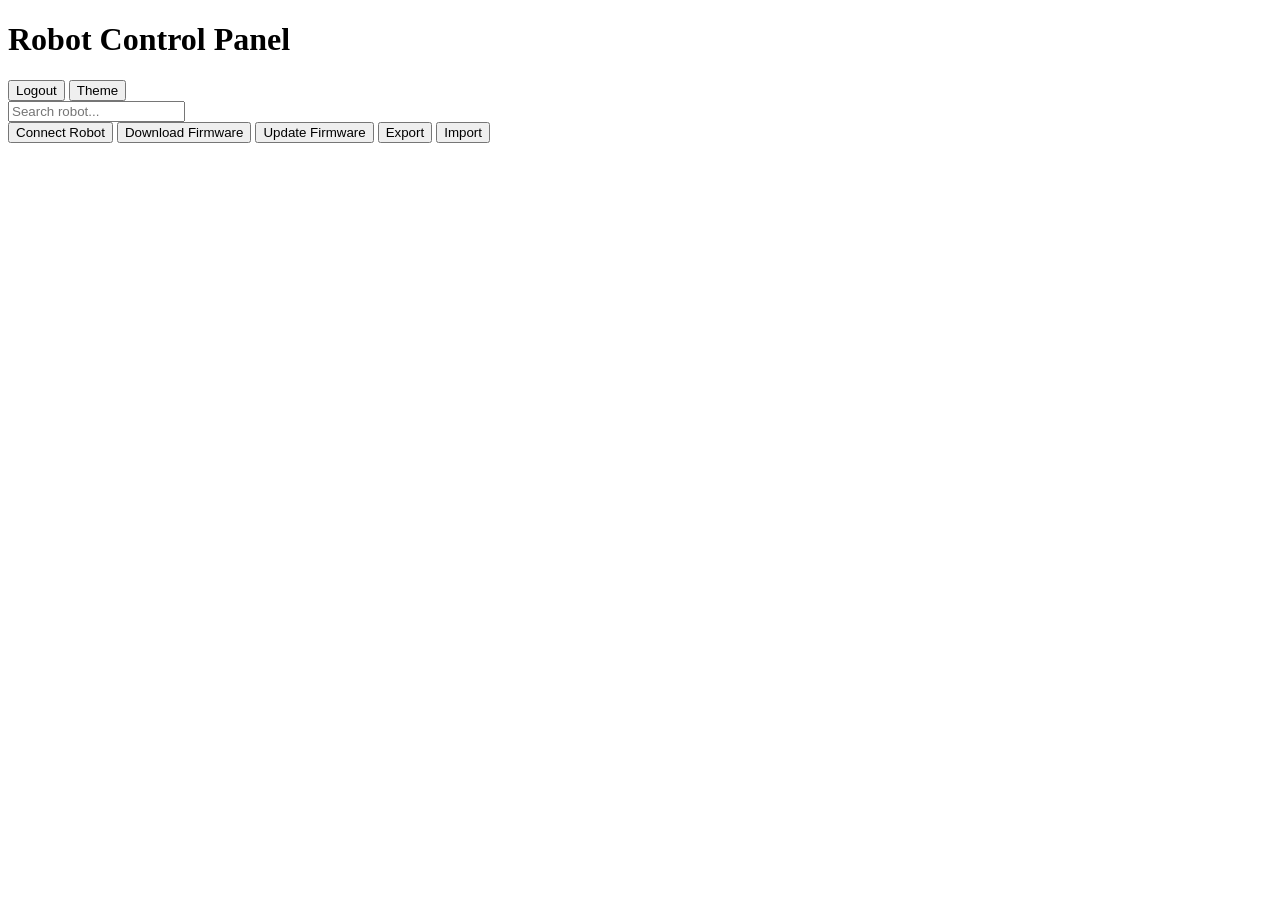
==== app.html @ 7e210ce3 "Add files via upload" ====
<!DOCTYPE html>
<html>
<head>
    <meta charset="UTF-8">
    <title>SkyNet Panel</title>
    <link rel="stylesheet" href="css/style.css">
    <link rel="manifest" href="manifest.json">
</head>
<body>

<h1>Robot Control Panel</h1>

<div class="top-bar">
    <button onclick="logout()">Logout</button>
    <button id="themeBtn" onclick="toggleTheme()">Theme</button>
</div>

<input id="search" placeholder="Search robot..." oninput="displayRobots()">

<div class="button-group">
    <button onclick="connectToRobot()">Connect Robot</button>
    <button onclick="downloadFirmware()">Download Firmware</button>
    <button onclick="updateFirmware()">Update Firmware</button>
    <button onclick="exportData()">Export</button>
    <button onclick="importData()">Import</button>
</div>

<ul id="robotList"></ul>

<script src="js/auth.js"></script>
<script src="js/robots.js"></script>
<script>
if ("serviceWorker" in navigator) {
    navigator.serviceWorker.register("sw.js");
}
document.getElementById("who")?.innerText = "Logged as: " + localStorage.getItem("currentUser");
displayRobots();
</script>
</body>
</html>
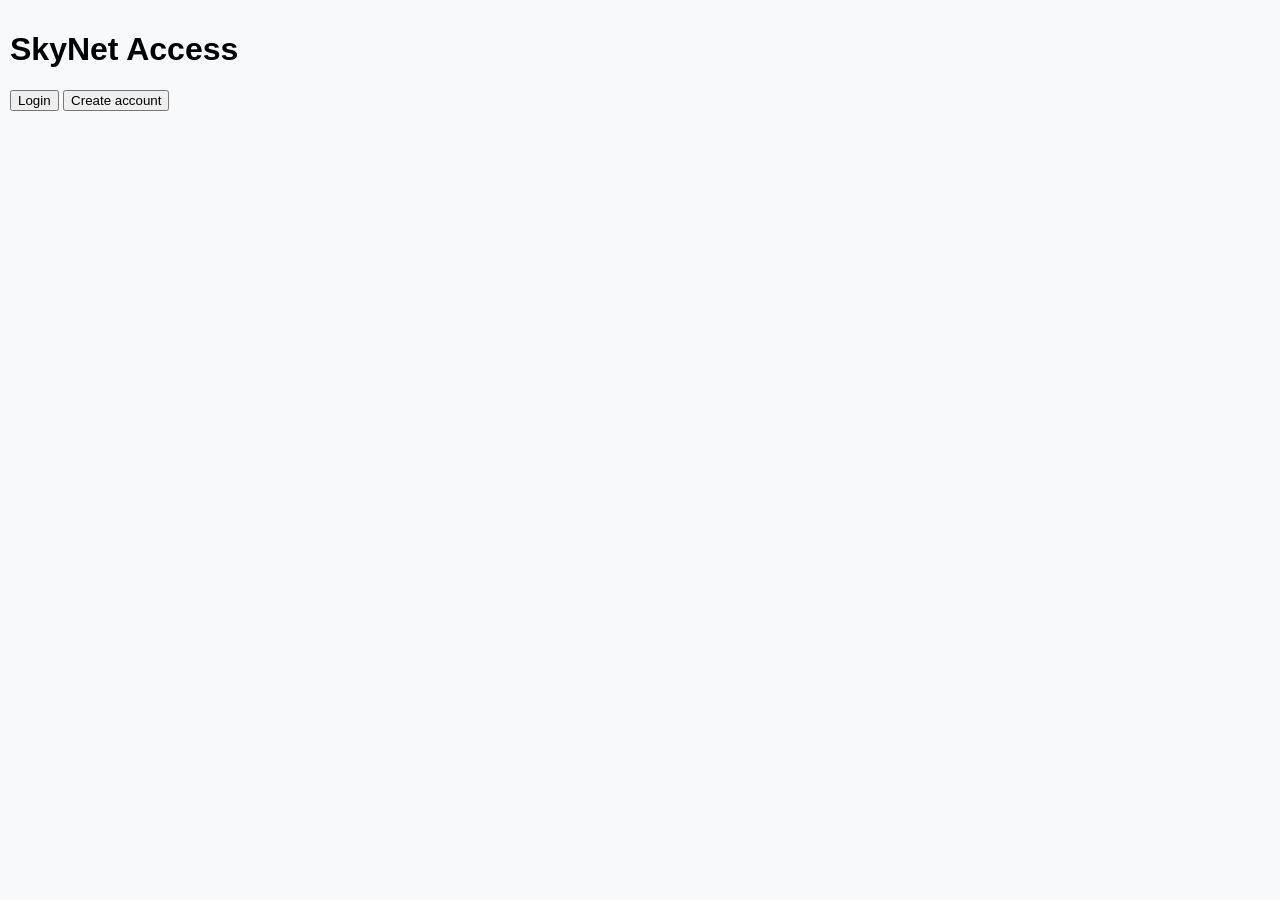
==== commit 6d7f8ad1: "Add files via upload" ====
--- a/app.html
+++ b/app.html
@@ -3,7 +3,7 @@
 <head>
     <meta charset="UTF-8">
     <title>SkyNet Panel</title>
-    <link rel="stylesheet" href="css/style.css">
+    <link rel="stylesheet" href="style.css">
     <link rel="manifest" href="manifest.json">
 </head>
 <body>
@@ -27,8 +27,8 @@
 
 <ul id="robotList"></ul>
 
-<script src="js/auth.js"></script>
-<script src="js/robots.js"></script>
+<script src="auth.js"></script>
+<script src="robots.js"></script>
 <script>
 if ("serviceWorker" in navigator) {
     navigator.serviceWorker.register("sw.js");
--- a/style.css
+++ b/style.css
@@ -0,0 +1,145 @@
+body {
+    font-family: Arial, sans-serif;
+    padding: 10px;
+    background: #f8f9fa;
+    color: #000;
+    margin: 0;
+}
+
+/* Верхняя панель */
+.top-bar {
+    display: flex;
+    justify-content: space-between;
+    margin-bottom: 10px;
+}
+
+.top-bar button {
+    width: 48%;
+    padding: 6px 10px;   /* компактно, но удобно для пальца */
+    font-size: 14px;
+    border-radius: 6px;
+}
+
+/* Поле поиска */
+input {
+    width: 100%;
+    font-size: 14px;
+    padding: 6px 8px;
+    margin: 8px 0;
+    border-radius: 6px;
+    border: 1px solid #ccc;
+    box-sizing: border-box;
+}
+
+/* Блок основных кнопок */
+.button-group {
+    display: flex;
+    flex-direction: column; /* столбик */
+    gap: 8px;
+    margin: 10px 0;
+}
+
+.button-group button {
+    width: 100%;           /* растянуть по ширине */
+    padding: 8px;
+    font-size: 14px;
+    border-radius: 8px;
+    border: none;
+    background-color: #007bff;
+    color: white;
+    cursor: pointer;
+}
+
+.button-group button:hover {
+    background-color: #0056b3;
+}
+
+/* Карточки роботов */
+ul#robotList {
+    list-style: none;
+    padding: 0;
+}
+
+li {
+    display: flex;
+    flex-direction: column;
+    align-items: flex-start;
+    padding: 12px;
+    margin: 8px 0;
+    border-radius: 10px;
+    background-color: #f1f1f1;
+    box-shadow: 0 2px 5px rgba(0,0,0,0.15);
+    font-size: 14px;
+}
+
+/* Название робота — крупнее */
+li span:first-child {
+    font-size: 30px;       /* увеличено */
+    font-weight: bold;
+    margin-bottom: 6px;
+    cursor: pointer;
+}
+
+/* Кнопка Delete в карточке */
+li button {
+    width: auto;
+    padding: 6px 10px;
+    font-size: 12px;
+    margin-top: 6px;
+    border-radius: 6px;
+    border: none;
+    background-color: #dc3545;
+    color: white;
+    cursor: pointer;
+}
+
+li button:hover {
+    background-color: #b02a37;
+}
+
+/* Информация о роботе внутри карточки */
+.robot-info {
+    margin-top: 6px;
+    font-size: 12px;
+}
+
+/* Темная тема */
+.dark {
+    background: #121212;
+    color: white;
+}
+
+.dark li {
+    background: #1e1e1e;
+}
+
+/* Мобильная адаптация */
+@media (max-width: 600px) {
+    body {
+        padding: 8px;
+    }
+    h1 {
+        font-size: 20px;
+        margin-bottom: 8px;
+    }
+    .top-bar button {
+        font-size: 14px;
+        padding: 6px 10px;
+    }
+    input {
+        font-size: 14px;
+        padding: 6px 8px;
+    }
+    .button-group button {
+        font-size: 14px;
+        padding: 8px;
+    }
+    li {
+        font-size: 14px;
+        padding: 10px;
+    }
+    li button {
+        font-size: 12px;
+        padding: 6px 10px;
+    }
+}
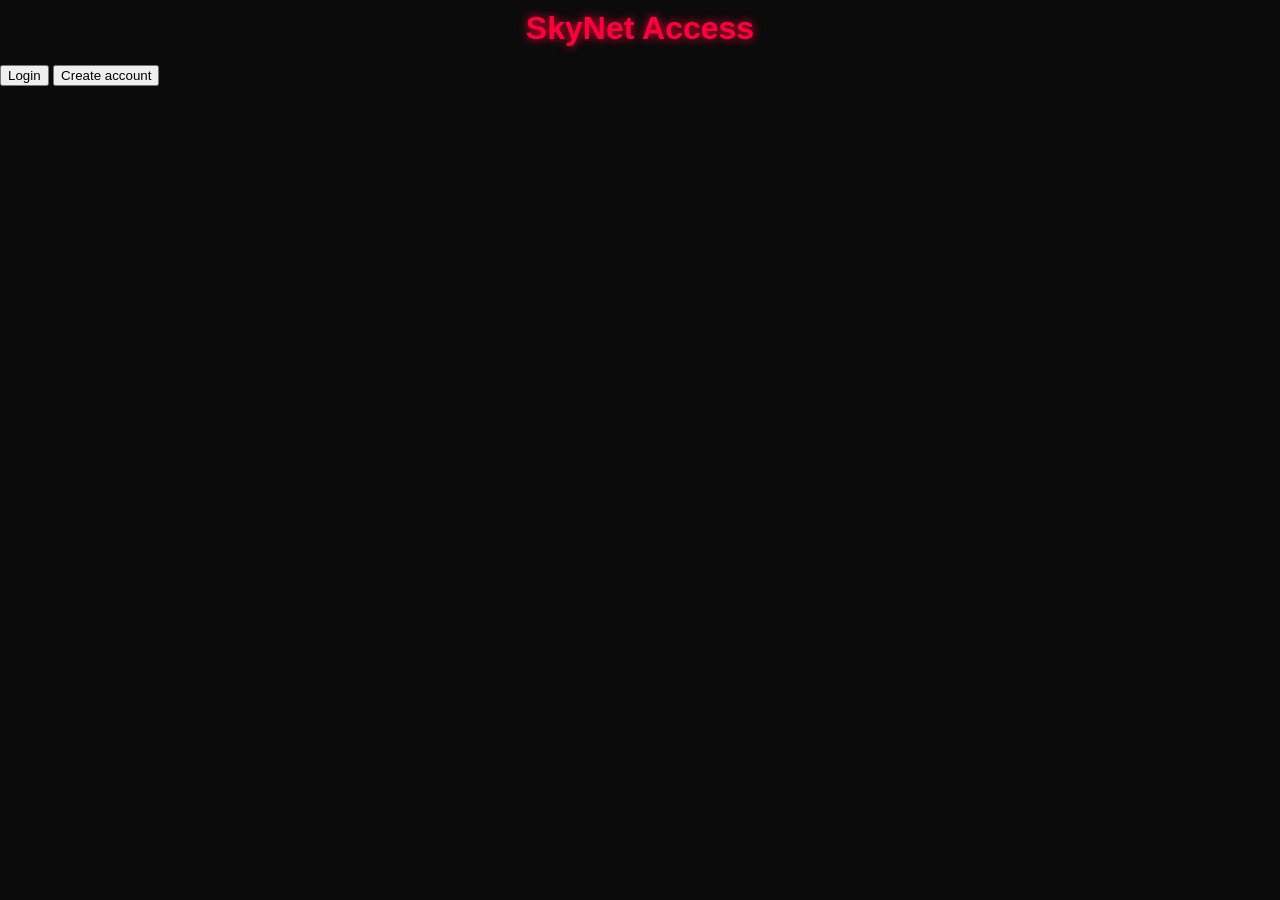
==== commit 5d1a4a6d: "Add files via upload" ====
--- a/app.html
+++ b/app.html
@@ -12,7 +12,8 @@
 
 <div class="top-bar">
     <button onclick="logout()">Logout</button>
-    <button id="themeBtn" onclick="toggleTheme()">Theme</button>
+    <button id="themeBtn" 
+    <button onclick="EnderPhone()">On site SkyNet EnderPhone</button>
 </div>
 
 <input id="search" placeholder="Search robot..." oninput="displayRobots()">
--- a/style.css
+++ b/style.css
@@ -1,145 +1,102 @@
+/* ===== SKYNET APP LAYOUT ===== */
+
 body {
-    font-family: Arial, sans-serif;
-    padding: 10px;
-    background: #f8f9fa;
-    color: #000;
     margin: 0;
+    font-family: "Segoe UI", Arial, sans-serif;
+
+    background: #0b0b0b;
+    color: white;
 }
 
-/* Верхняя панель */
+
+/* главный контейнер как мобильное приложение */
+.app {
+    max-width: 480px;
+    margin: auto;
+    padding: 14px;
+}
+
+
+/* ===== ЗАГОЛОВОК ===== */
+h1 {
+    color: #ff003c;
+    text-align: center;
+    margin: 10px 0 18px;
+
+    text-shadow: 0 0 10px #ff003c;
+}
+
+
+/* ===== ВЕРХ ===== */
 .top-bar {
     display: flex;
-    justify-content: space-between;
-    margin-bottom: 10px;
+    gap: 10px;
+    margin-bottom: 12px;
 }
 
 .top-bar button {
-    width: 48%;
-    padding: 6px 10px;   /* компактно, но удобно для пальца */
-    font-size: 14px;
-    border-radius: 6px;
+    flex: 1;
+    height: 52px;
+
+    font-size: 16px;
+
+    border-radius: 12px;
+    border: 1px solid #ff003c;
+
+    background: #111;
+    color: #ff003c;
 }
 
-/* Поле поиска */
+
+/* ===== ПОИСК ===== */
 input {
     width: 100%;
-    font-size: 14px;
-    padding: 6px 8px;
-    margin: 8px 0;
-    border-radius: 6px;
-    border: 1px solid #ccc;
-    box-sizing: border-box;
+    height: 48px;
+
+    padding: 0 12px;
+    margin-bottom: 16px;
+
+    border-radius: 12px;
+    border: 1px solid #333;
+
+    background: #111;
+    color: white;
+
+    font-size: 16px;
 }
 
-/* Блок основных кнопок */
+
+/* ===== КНОПКИ (ГЛАВНОЕ) ===== */
 .button-group {
     display: flex;
-    flex-direction: column; /* столбик */
-    gap: 8px;
-    margin: 10px 0;
+    flex-direction: column;
+    gap: 14px;
 }
 
+/* 🔥 большие красивые */
 .button-group button {
-    width: 100%;           /* растянуть по ширине */
-    padding: 8px;
-    font-size: 14px;
-    border-radius: 8px;
-    border: none;
-    background-color: #007bff;
-    color: white;
-    cursor: pointer;
+    height: 78px;                 /* ключевая разница */
+    width: 100%;
+
+    font-size: 20px;
+    font-weight: bold;
+
+    border-radius: 18px;
+    border: 2px solid #ff003c;
+
+    background: #0f0f0f;
+    color: #ff003c;
+
+    box-shadow: 0 0 12px #ff003c33;
 }
 
+/* неоновый эффект */
 .button-group button:hover {
-    background-color: #0056b3;
+    background: #ff003c;
+    color: black;
+    box-shadow: 0 0 25px #ff003c;
 }
 
-/* Карточки роботов */
-ul#robotList {
-    list-style: none;
-    padding: 0;
-}
-
-li {
-    display: flex;
-    flex-direction: column;
-    align-items: flex-start;
-    padding: 12px;
-    margin: 8px 0;
-    border-radius: 10px;
-    background-color: #f1f1f1;
-    box-shadow: 0 2px 5px rgba(0,0,0,0.15);
-    font-size: 14px;
-}
-
-/* Название робота — крупнее */
-li span:first-child {
-    font-size: 30px;       /* увеличено */
-    font-weight: bold;
-    margin-bottom: 6px;
-    cursor: pointer;
-}
-
-/* Кнопка Delete в карточке */
-li button {
-    width: auto;
-    padding: 6px 10px;
-    font-size: 12px;
-    margin-top: 6px;
-    border-radius: 6px;
-    border: none;
-    background-color: #dc3545;
-    color: white;
-    cursor: pointer;
-}
-
-li button:hover {
-    background-color: #b02a37;
-}
-
-/* Информация о роботе внутри карточки */
-.robot-info {
-    margin-top: 6px;
-    font-size: 12px;
-}
-
-/* Темная тема */
-.dark {
-    background: #121212;
-    color: white;
-}
-
-.dark li {
-    background: #1e1e1e;
-}
-
-/* Мобильная адаптация */
-@media (max-width: 600px) {
-    body {
-        padding: 8px;
-    }
-    h1 {
-        font-size: 20px;
-        margin-bottom: 8px;
-    }
-    .top-bar button {
-        font-size: 14px;
-        padding: 6px 10px;
-    }
-    input {
-        font-size: 14px;
-        padding: 6px 8px;
-    }
-    .button-group button {
-        font-size: 14px;
-        padding: 8px;
-    }
-    li {
-        font-size: 14px;
-        padding: 10px;
-    }
-    li button {
-        font-size: 12px;
-        padding: 6px 10px;
-    }
+.button-group button:active {
+    transform: scale(0.96);
 }
